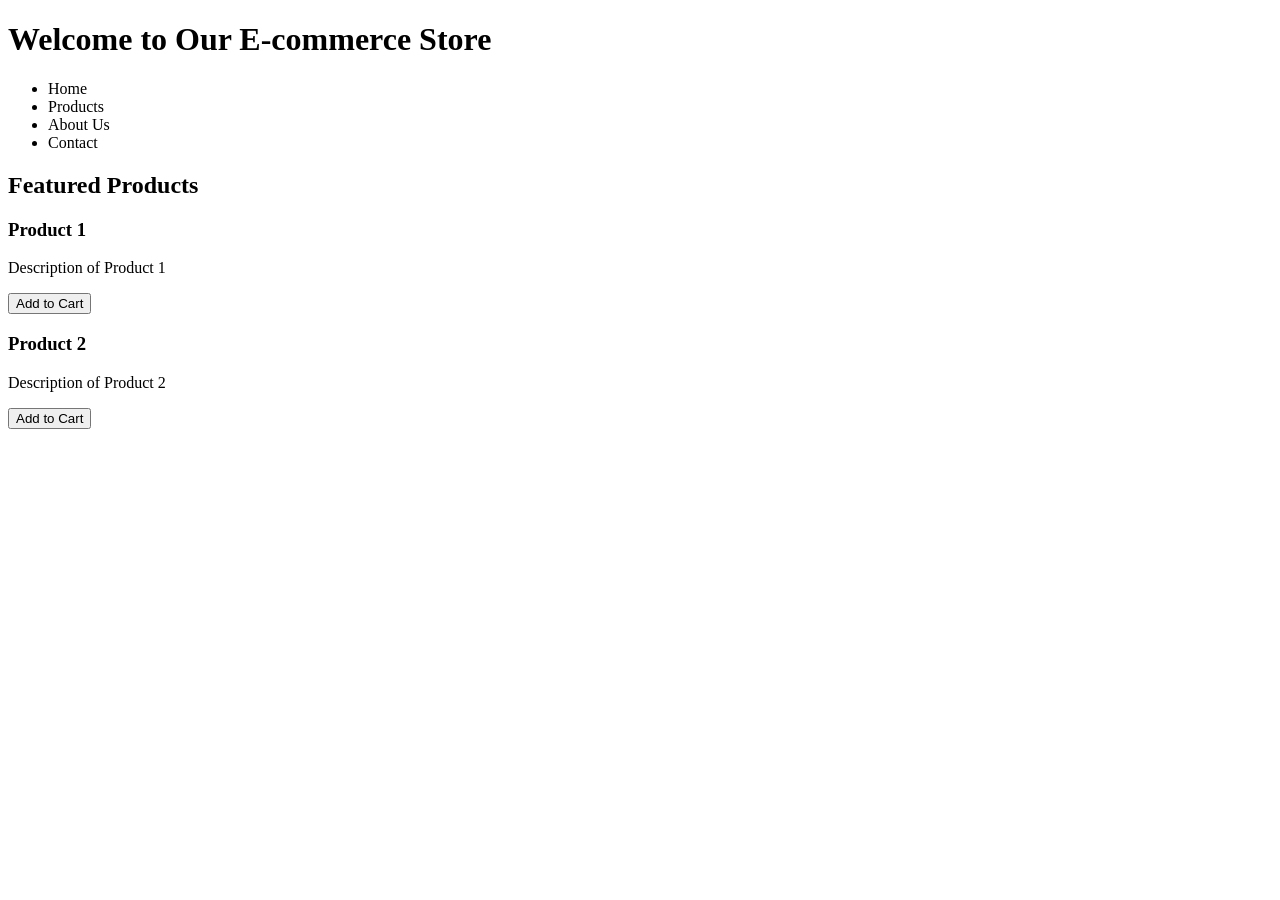
==== index.html @ e7faa35f "Day2.." ====
<!DOCTYPE html>
<html lang="en">
<head>
    <meta charset="UTF-8">
    <meta name="viewport" content="width=device-width, initial-scale=1.0">
    <title>E-commerce Website</title>
    <link rel="stylesheet" href="styles.css">
</head>
<body>
    <header>
        <h1>Welcome to Our E-commerce Store</h1>
        <nav>
            <ul>
                <li>Home</a></li>
                <li>Products</a></li>
                <li>About Us</a></li>
                <li>Contact</a></li>
            </ul>
        </nav>
    </header>
    <main>
        <section>
            <h2>Featured Products</h2>
            <div class="product">
                <h3>Product 1</h3>
                <p>Description of Product 1</p>
                <button>Add to Cart</button>
            </div>
            <div class="product">
                <h3>Product 2</h3>
                <p>Description of Product 2</p>
                <button>Add to Cart</button>
            </div>
        </section>
    </main>
  
</body>
</html>
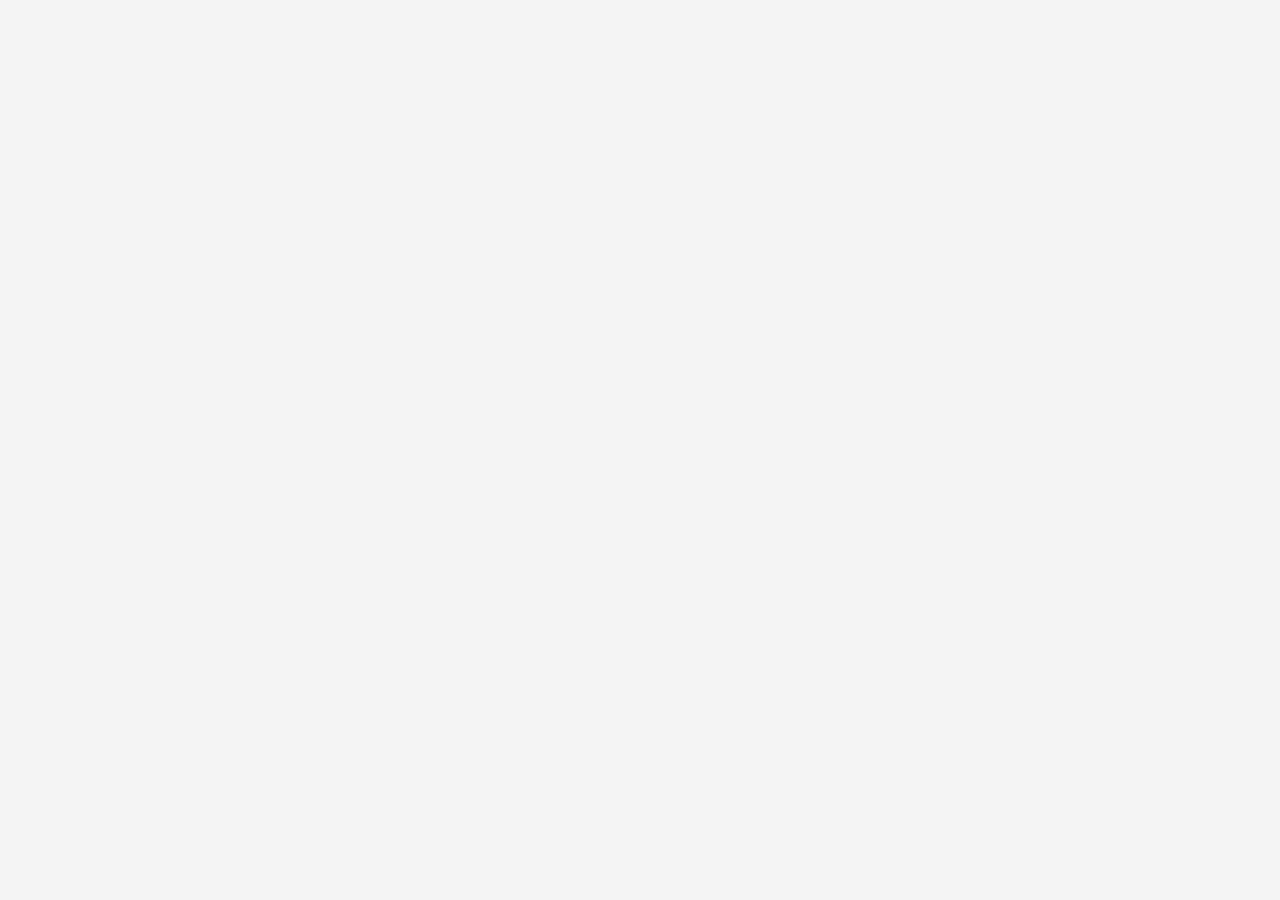
==== commit d5595048: "commit2" ====
--- a/index.html
+++ b/index.html
@@ -1,38 +1,22 @@
+
 <!DOCTYPE html>
-<html lang="en">
+<html lang="en" ng-app="ecommerceApp">
 <head>
     <meta charset="UTF-8">
     <meta name="viewport" content="width=device-width, initial-scale=1.0">
-    <title>E-commerce Website</title>
-    <link rel="stylesheet" href="styles.css">
+    <title>Login Page</title>
+    <link rel="stylesheet" href="style.css">
+    
+    <script src="https://ajax.googleapis.com/ajax/libs/angularjs/1.8.2/angular.min.js"></script>
+    <script src="https://ajax.googleapis.com/ajax/libs/angularjs/1.8.2/angular-route.min.js"></script>
 </head>
 <body>
-    <header>
-        <h1>Welcome to Our E-commerce Store</h1>
-        <nav>
-            <ul>
-                <li>Home</a></li>
-                <li>Products</a></li>
-                <li>About Us</a></li>
-                <li>Contact</a></li>
-            </ul>
-        </nav>
-    </header>
-    <main>
-        <section>
-            <h2>Featured Products</h2>
-            <div class="product">
-                <h3>Product 1</h3>
-                <p>Description of Product 1</p>
-                <button>Add to Cart</button>
-            </div>
-            <div class="product">
-                <h3>Product 2</h3>
-                <p>Description of Product 2</p>
-                <button>Add to Cart</button>
-            </div>
-        </section>
-    </main>
-  
+    
+    <div ng-view></div>
+
+    
+    <script src="modules/app.js"></script> 
+    <script src="controllers/login.controller.js"></script> 
+    <script src="controllers/product.controller.js"></script> 
 </body>
-</html>+</html>
--- a/style.css
+++ b/style.css
@@ -0,0 +1,120 @@
+/* style.css */
+body {
+    font-family: Arial, sans-serif;
+    margin: 0;
+    padding: 0;
+    background-color: #f4f4f4;
+}
+
+h2 {
+    color: #333;
+}
+
+.login-container {
+    max-width: 400px;
+    margin: 50px auto;
+    padding: 20px;
+    background-color: #fff;
+    box-shadow: 0 0 10px rgba(0, 0, 0, 0.1);
+}
+
+input {
+    width: 100%;
+    padding: 10px;
+    margin-bottom: 10px;
+    border: 1px solid #ccc;
+}
+
+button {
+    width: 100%;
+    padding: 10px;
+    background-color: #28a745;
+    color: white;
+    border: none;
+    cursor: pointer;
+}
+
+button:hover {
+    background-color: #218838;
+}
+
+.error {
+    color: red;
+    font-size: 14px;
+}
+
+.product {
+    display: flex;
+    align-items: center;
+    margin: 15px 0;
+    padding: 10px;
+    background-color: #fff;
+    border: 1px solid #ddd;
+    border-radius: 5px;
+}
+
+.product img {
+    width: 100px;
+    height: 100px;
+    margin-right: 20px;
+}
+
+.product h3 {
+    margin: 0;
+}
+
+.product p {
+    margin: 5px 0;
+}
+/* style.css */
+body {
+    font-family: Arial, sans-serif;
+    margin: 0;
+    padding: 0;
+    background-color: #f4f4f4;
+}
+
+h2 {
+    color: #333;
+}
+
+.product {
+    display: flex;
+    align-items: center;
+    margin: 20px 0;
+    padding: 20px;
+    background-color: #fff;
+    border: 1px solid #ddd;
+    border-radius: 10px;
+    box-shadow: 0 0 10px rgba(0, 0, 0, 0.1);
+}
+
+.product img {
+    width: 200px; /* Adjust image size */
+    height: 150px;
+    margin-right: 20px;
+    border-radius: 10px;
+}
+
+.product h3 {
+    margin: 0;
+    font-size: 1.5em;
+    color: #333;
+}
+
+.product p {
+    margin: 5px 0;
+    font-size: 1em;
+    color: #555;
+}
+
+.product .product-image {
+    width: 200px;
+    height: 150px;
+    object-fit: cover;
+    margin-right: 20px;
+}
+
+.product strong {
+    font-weight: bold;
+}
